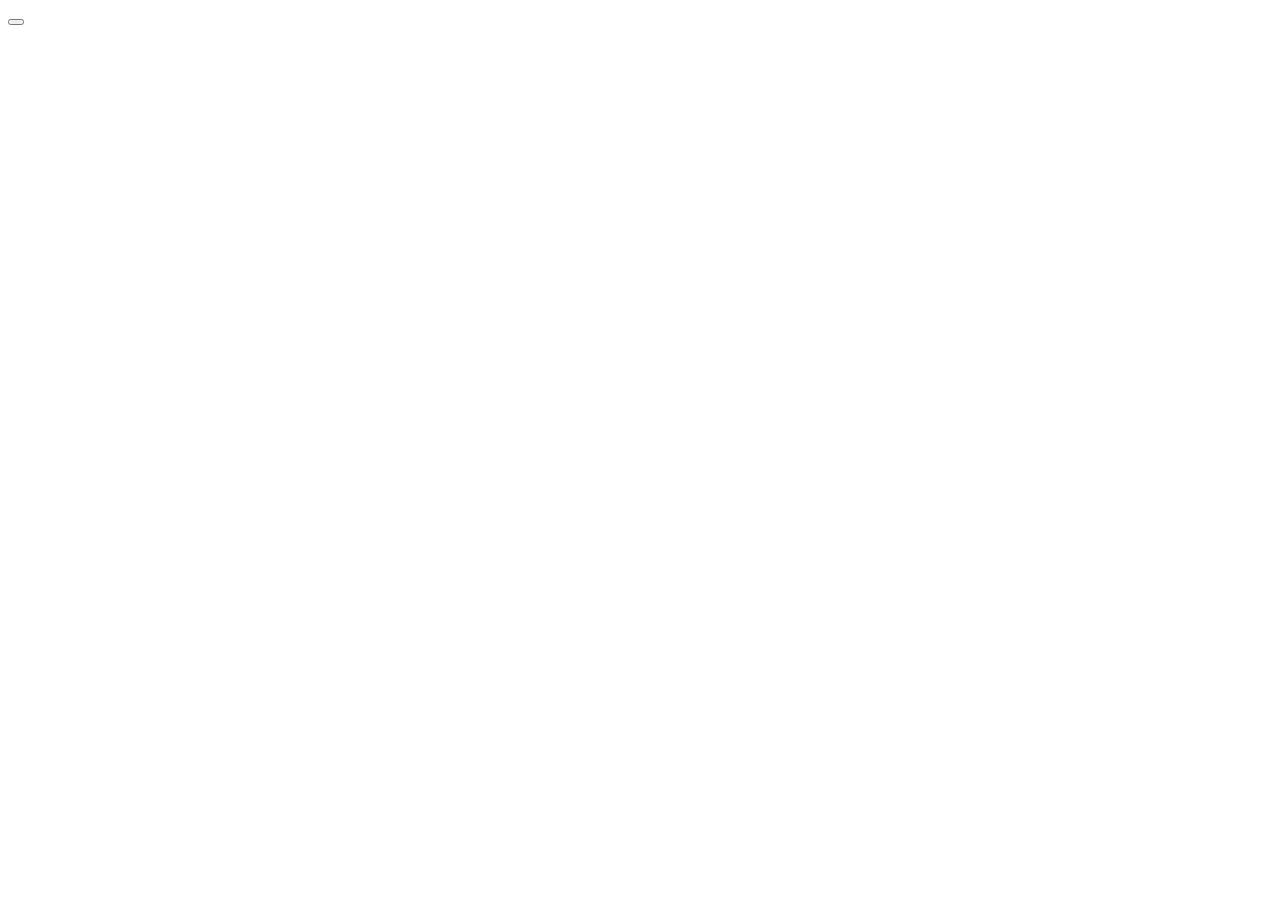
==== detail.html @ f1ba49ca "detail 세팅" ====
<!doctype html>
<html lang="ko">
<head>
    <meta charset="UTF-8">
    <meta name="viewport"
          content="width=device-width, user-scalable=no, initial-scale=1.0, maximum-scale=1.0, minimum-scale=1.0">
    <meta http-equiv="X-UA-Compatible" content="ie=edge">
    <script src="https://cdn.jsdelivr.net/npm/axios/dist/axios.min.js"></script>
    <script src="./movieApi.js"></script>
    <title>Document</title>
</head>
<body>
<button type="button"> </button>
<script>
    movieApi.detail()
        .then(response => console.log(response, '성공'))
        .catch(error => console.log(error, '에러'))
</script>
</body>
</html>
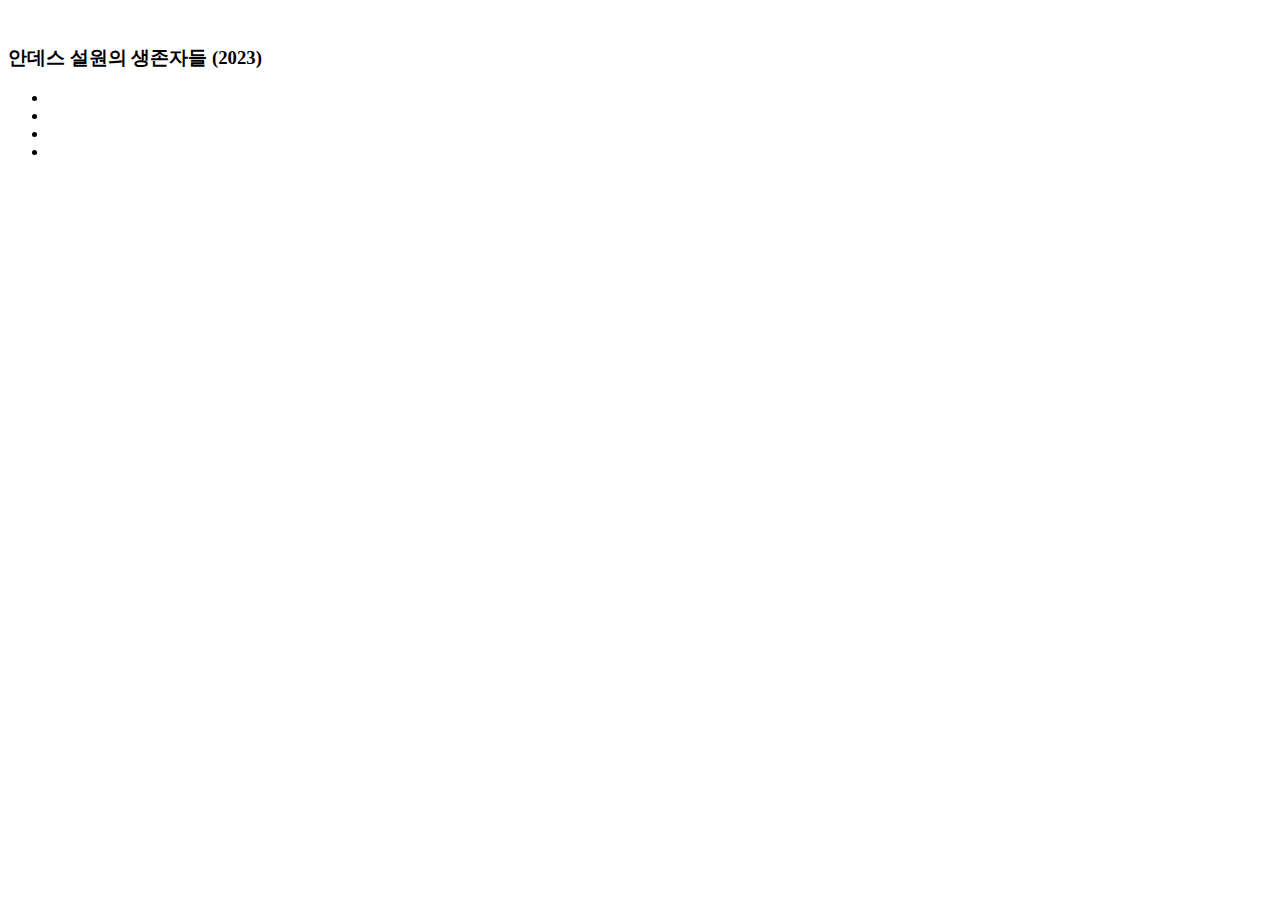
==== commit 4f28bf93: "디테일 페이지 작업중" ====
--- a/detail.html
+++ b/detail.html
@@ -10,11 +10,31 @@
     <title>Document</title>
 </head>
 <body>
-<button type="button"> </button>
 <script>
-    movieApi.detail()
+    function movieDetailCall(type, id){
+        movieApi.detail(id)
         .then(response => console.log(response, '성공'))
         .catch(error => console.log(error, '에러'))
+    }
+    movieDetailCall('906126');    
 </script>
+
+<div class="movie__detail">
+    <div class="movie__detail__head">
+        <div class="head__poster">
+            <img src="https://media.themoviedb.org/t/p/w300_and_h450_bestv2/za0Fmc6ndq0XFoFMh2e5ElMAmgi.jpg" alt="">
+        </div>
+        <div class="head__inform">
+            <h3>안데스 설원의 생존자들 <span>(2023)</span></h3>
+            <ul>
+                <li class="adult"></li>
+                <li class="releaseDate"></li>
+                <li class="genres"></li>
+                <li class="runtime"></li>
+            </ul>
+        </div>
+    </div>
+</div>
+
 </body>
-</html>+</html>
